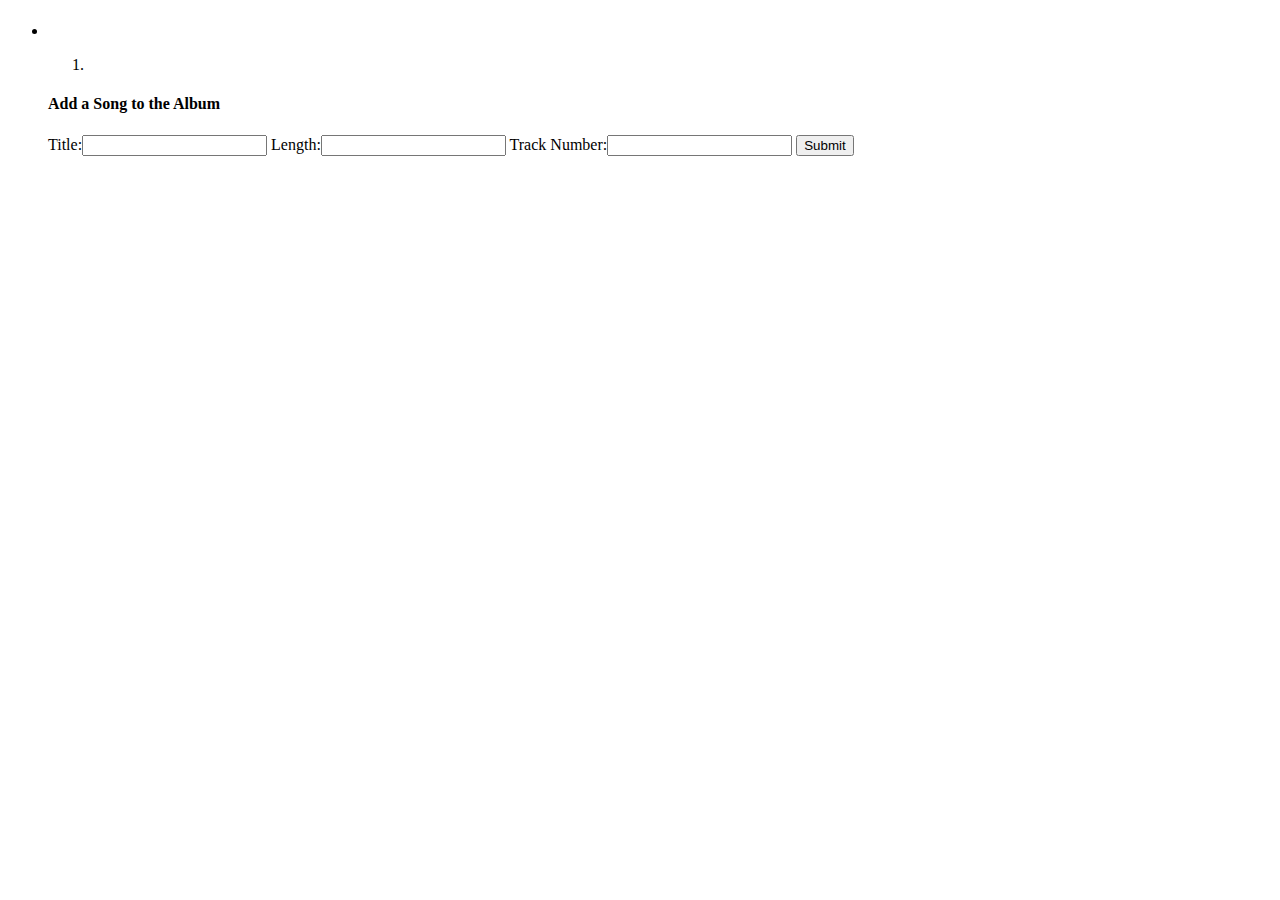
==== src/main/resources/templates/album.html @ 5cb24a9e "able to add songs and view individual albums" ====
<!DOCTYPE html>
<html lang="en">
  <head th:replace="fragments/fragments :: head"></head>
<body>
    <header th:replace="fragments/fragments :: header"></header>
    <main>
        <ul>
            <li>
                <h4 th:text="'Album Title: ' + ${album.title}"></h4>
                <h5 th:text="'Artist ' + ${album.artist}"></h5>
                <p th:text="'Number of Songs: ' + ${album.songCount}"></p>
                <p th:text="'Album Length: ' + ${album.length} + ' seconds'"></p>
                <img th:alt="${album.title}" th:src="${album.imageUrl}">
                <ol>
                    <li th:each="song: ${album.songs}">
                        <p th:text="${song.title} + ': ' + ${song.length} + ' seconds'"></p>
                    </li>
                </ol>
                <h4>Add a Song to the Album</h4>
                <form action="/album/addSong/" method="POST">
                    <label>Title:<input type="text" name="title" required></label>
                    <label>Length:<input type="number" name="length" required></label>
                    <label>Track Number:<input type="number" name="trackNumber" required></label>
                    <input type="hidden" name="album" th:value="${album.title}" required>
                    <input type="submit" name="submit">
                </form>
            </li>
        </ul>
    </main>
    <footer th:replace="fragments/fragments :: footer"></footer>
</body>
</html>
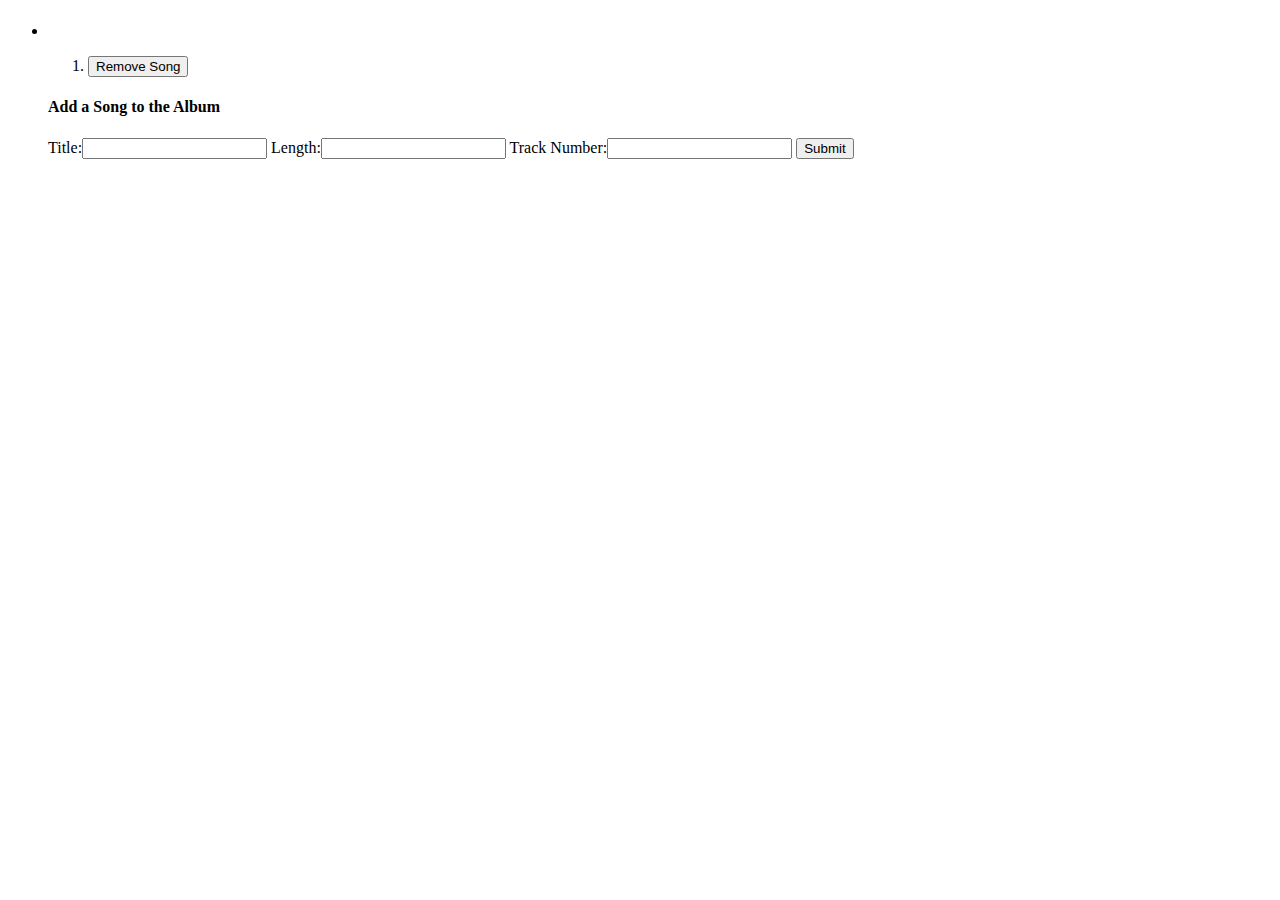
==== commit 3d6f3acc: "able to delete albums and songs" ====
--- a/src/main/resources/templates/album.html
+++ b/src/main/resources/templates/album.html
@@ -14,14 +14,16 @@
                 <ol>
                     <li th:each="song: ${album.songs}">
                         <p th:text="${song.title} + ': ' + ${song.length} + ' seconds'"></p>
+                        <form th:action="'/albums/' + ${album.id} + '/songs/' + ${song.id} + '/delete'" method="POST">
+                          <input type="submit" name="submit" value="Remove Song">    
+                      </form>
                     </li>
                 </ol>
                 <h4>Add a Song to the Album</h4>
-                <form action="/album/addSong/" method="POST">
+                <form th:action="'/albums/' + ${album.id} + '/songs/addSong'" method="POST">
                     <label>Title:<input type="text" name="title" required></label>
                     <label>Length:<input type="number" name="length" required></label>
                     <label>Track Number:<input type="number" name="trackNumber" required></label>
-                    <input type="hidden" name="album" th:value="${album.title}" required>
                     <input type="submit" name="submit">
                 </form>
             </li>
